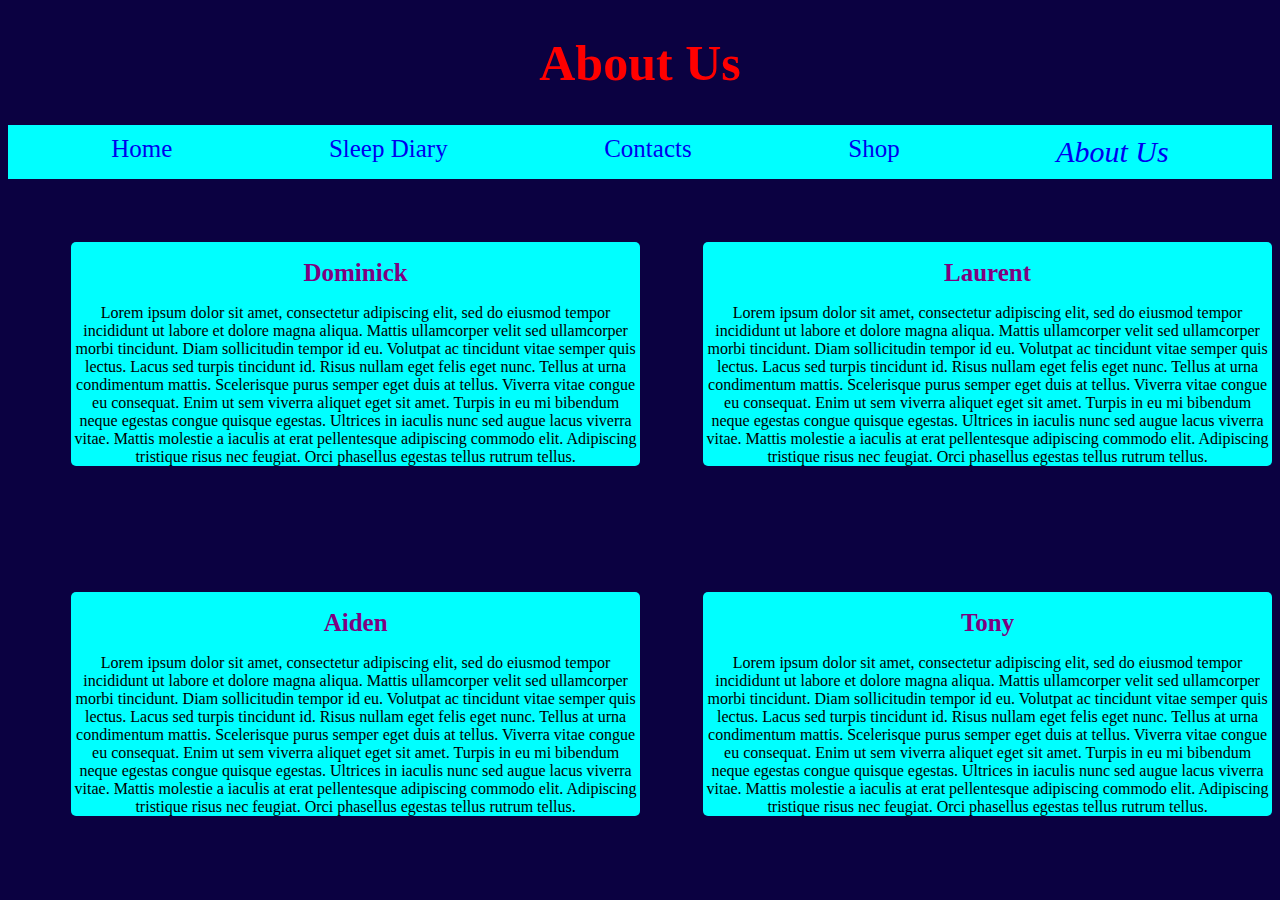
==== aboutUs.html @ c5c6dcc7 "Media Queries" ====
<!DOCTYPE html>

<html lang="en">
<head>
	<meta charset= "utf-8" />
<title>Sleep Tight</title>
<link rel="stylesheet" href="css/mobile.css" media="screen and (max-width:480px)"/>
<link rel="stylesheet" href="css/tablet.css" media="screen and  (min-width:481px) and (max-width: 768px)"/>
<link rel="stylesheet" href="css/main.css" media="screen and  (min-width:769px)"/> <!--desktop-->
<link rel = "icon" href= "images/moon.png">
<script src= "js/html5shiv.js"> </script>
</head>
<body>
	<header>
		<h1 class="banner">About Us</h1>
		<nav>
			<div class ="navbar">
				<a href ="index.html">Home</a>
				<a href ="diary.html">Sleep Diary</a>
				<a href="contacts.html">Contacts</a>
				<a href ="shop.html">Shop</a>
				<a href="aboutUs.html" class = "current">About Us</a>
			</div>
				</nav>
	</header>
	<main class = "container">
		
		<div><h1 class = "name">Dominick</h1>Lorem ipsum dolor sit amet, consectetur adipiscing elit, sed do eiusmod tempor incididunt ut labore et dolore magna aliqua. Mattis ullamcorper velit sed ullamcorper morbi tincidunt. Diam sollicitudin tempor id eu. Volutpat ac tincidunt vitae semper quis lectus. Lacus sed turpis tincidunt id. Risus nullam eget felis eget nunc. Tellus at urna condimentum mattis. Scelerisque purus semper eget duis at tellus. Viverra vitae congue eu consequat. Enim ut sem viverra aliquet eget sit amet. Turpis in eu mi bibendum neque egestas congue quisque egestas. Ultrices in iaculis nunc sed augue lacus viverra vitae. Mattis molestie a iaculis at erat pellentesque adipiscing commodo elit. Adipiscing tristique risus nec feugiat. Orci phasellus egestas tellus rutrum tellus.</div>
		<div><h1 class = "name">Laurent</h1>Lorem ipsum dolor sit amet, consectetur adipiscing elit, sed do eiusmod tempor incididunt ut labore et dolore magna aliqua. Mattis ullamcorper velit sed ullamcorper morbi tincidunt. Diam sollicitudin tempor id eu. Volutpat ac tincidunt vitae semper quis lectus. Lacus sed turpis tincidunt id. Risus nullam eget felis eget nunc. Tellus at urna condimentum mattis. Scelerisque purus semper eget duis at tellus. Viverra vitae congue eu consequat. Enim ut sem viverra aliquet eget sit amet. Turpis in eu mi bibendum neque egestas congue quisque egestas. Ultrices in iaculis nunc sed augue lacus viverra vitae. Mattis molestie a iaculis at erat pellentesque adipiscing commodo elit. Adipiscing tristique risus nec feugiat. Orci phasellus egestas tellus rutrum tellus.</div>
		<div><h1 class = "name">Aiden</h1>Lorem ipsum dolor sit amet, consectetur adipiscing elit, sed do eiusmod tempor incididunt ut labore et dolore magna aliqua. Mattis ullamcorper velit sed ullamcorper morbi tincidunt. Diam sollicitudin tempor id eu. Volutpat ac tincidunt vitae semper quis lectus. Lacus sed turpis tincidunt id. Risus nullam eget felis eget nunc. Tellus at urna condimentum mattis. Scelerisque purus semper eget duis at tellus. Viverra vitae congue eu consequat. Enim ut sem viverra aliquet eget sit amet. Turpis in eu mi bibendum neque egestas congue quisque egestas. Ultrices in iaculis nunc sed augue lacus viverra vitae. Mattis molestie a iaculis at erat pellentesque adipiscing commodo elit. Adipiscing tristique risus nec feugiat. Orci phasellus egestas tellus rutrum tellus.</div>
		<div><h1 class = "name">Tony</h1>Lorem ipsum dolor sit amet, consectetur adipiscing elit, sed do eiusmod tempor incididunt ut labore et dolore magna aliqua. Mattis ullamcorper velit sed ullamcorper morbi tincidunt. Diam sollicitudin tempor id eu. Volutpat ac tincidunt vitae semper quis lectus. Lacus sed turpis tincidunt id. Risus nullam eget felis eget nunc. Tellus at urna condimentum mattis. Scelerisque purus semper eget duis at tellus. Viverra vitae congue eu consequat. Enim ut sem viverra aliquet eget sit amet. Turpis in eu mi bibendum neque egestas congue quisque egestas. Ultrices in iaculis nunc sed augue lacus viverra vitae. Mattis molestie a iaculis at erat pellentesque adipiscing commodo elit. Adipiscing tristique risus nec feugiat. Orci phasellus egestas tellus rutrum tellus.</div>
		
	</main>
	<footer>
</footer>
</body>
</html>
---- css/mobile.css ----
nav {
    background-color: aqua;
    }
.navbar {
    float: center;
    text-align: center;
    padding: 10px 25px;
    font-size: 15px;
    background-color: aqua;
    text-decoration: none;
    display: flex;
    flex-direction: row;
    justify-content: space-around;

}
.navbar a:hover{
    background-color: chartreuse;
}
a{ 
    text-decoration: none;
    text-emphasis-color: black;
}
.banner {
    display: none;
    text-align: center;
    font-size: 50px;
    color: red;
}
/**New added conflict*/
.heading{
    text-align: center;
    font-size: 11px;
    border-radius: 20px;
    background:purple;
    margin-right: 25%;
    margin-left: 25%

}
/**
.articleImage{
    display:block;
    width: 500px;
    height: 350px;
    margin-left: auto;
    margin-right:auto;
}
**/
figcaption{
    text-align: right;
    font-size:7px;
    color:red;
}
/**New added conflict*/



body{
    background-color: rgb(11, 1, 65);
    /*
    background-image: url(../images/free-stars-pattern-vectors.jpg);
    background-repeat: repeat;
    */
    color: white;
}

.main_section{
    display: flex;
    flex-direction: column;
}

.main_section>article{
    flex:1 1 70%;
    border: 2px solid white;
    margin-top: 10px;
}
.main_section>article>p{
    display:none;
    padding: 0px 10px;
    margin-top: 10px;
}
.main_section article h1{
    text-align: center;
    
}
.main_section>aside{
    display: flex;
    flex:1 1 30%;
    flex-direction: row;
    border: 2px solid white;
    margin-top: 10px;
}
.main_section aside h2{
    text-align: center;
}

img {
    width: 96%;
    height: auto;
}

h1 {
    display: block;
    font-size: 2em;
    margin-top: 0.67em;
    margin-bottom: 0.67em;
    margin-left: 0;
    margin-right: 0;
    font-weight: bold;
  }

  h2 {
    display: block;
    font-size: 1em;
    margin-top: 0.83em;
    margin-bottom: 0.83em;
    margin-left: 0;
    margin-right: 0;
    font-weight: bold;
  }
---- css/tablet.css ----
nav {
    background-color: aqua;
    }
.navbar {
    float: center;
    text-align: center;
    padding: 10px 25px;
    font-size: 25px;
    background-color: aqua;
    text-decoration: none;
    display: flex;
    flex-direction: row;
    justify-content: space-around;

}
.navbar a:hover{
    background-color: chartreuse;
}
a{ 
    text-decoration: none;
    text-emphasis-color: black;
}
.banner {
    display: none;
    text-align: center;
    font-size: 50px;
    color: red;
}
/**New added conflict*/
.heading{
    text-align: center;
    font-size: 18px;
    border-radius: 20px;
    background:purple;
    margin-right: 25%;
    margin-left: 25%

}
/**
.articleImage{
    display:block;
    width: 500px;
    height: 350px;
    margin-left: auto;
    margin-right:auto;
}
**/
figcaption{
    text-align: right;
    font-size: 10px;
    color:red;
}
/**New added conflict*/



body{
    background-color: rgb(1, 1, 65);
    /*
    background-image: url(../images/free-stars-pattern-vectors.jpg);
    background-repeat: repeat;
    */
    color: white;
}

.main_section{
    display: flex;
    flex-direction: column;
}
.main_section>article{
    flex:1 1 70%;
    border: 2px solid white;
    margin-top: 10px;
    margin-left:2%;
}
.main_section>article>figure{
    float:left;
    width:70%;
    margin: 10px 5px 0px 5px;
    
}
.main_section>article>p{
    float:left;
    width:23%;
    height:170px;                 /*Controls the height of the paragraph block. Text can overflow box. Put border around it. Height should be based on the image- but no time*/
    overflow:hidden;/*The height is specified earlier- hide text that is overflowed*/
    padding: 0px 10px;
    margin-top: 10px;
}
.main_section article h1{
    text-align: center;
    
}
.main_section>aside{
    display: flex;
    flex:1 1 30%;
    flex-direction: row;
    border: 2px solid white;
    margin-top: 10px;
}
.main_section aside h2{
    text-align: center;
}

img {
    width: 96%;
    height: auto;
}

h1 {
    display: block;
    font-size: 2em;
    margin-top: 0.67em;
    margin-bottom: 0.67em;
    margin-left: 0;
    margin-right: 0;
    font-weight: bold;
  }

  h2 {
    display: block;
    font-size: 1em;
    margin-top: 0.83em;
    margin-bottom: 0.83em;
    margin-left: 0;
    margin-right: 0;
    font-weight: bold;
  }
---- css/main.css ----
nav {
    background-color: aqua;
    }
.navbar {
    float: center;
    text-align: center;
    padding: 10px 25px;
    font-size: 25px;
    background-color: aqua;
    text-decoration: none;
    display: flex;
    flex-direction: row;
    justify-content: space-around;

}
.navbar a:hover{
    color: red;
}
.current{
    font-size: 30px;
    font-style: italic;
    
}
a{ 
    text-decoration: none;
    text-emphasis-color: black;
}
.banner {
    text-align: center;
    font-size: 50px;
    color: red;
}
/**New added conflict*/
.heading{
    text-align: center;
    font-size: 25px;
    border-radius: 20px;
    background:purple;
    margin-right: 25%;
    margin-left: 25%

}
/**
.articleImage{
    display:block;
    width: 500px;
    height: 350px;
    margin-left: auto;
    margin-right:auto;
}
**/
figcaption{
    text-align: right;
    font-size: 15px;
    color:red;
}
/**New added conflict*/



body{
    background-color: rgb(11, 1, 65);
    /*
    background-image: url(../images/free-stars-pattern-vectors.jpg);
    background-repeat: repeat;
    */
    color: white;
}

.main_section{
    display: flex;
    flex-direction: row;
}
.main_section>article{
    flex:1 1 70%;
    border: 2px solid white;
    margin-top: 10px;
}
.main_section>article>p{
    padding: 0px 10px;
    margin-top: 10px;
}
.main_section article h1{
    text-align: center;
    
}
.main_section>aside{
    display: flex;
    flex:1 1 30%;
    flex-direction: column;
    border: 2px solid white;
    margin-top: 10px;
}
.main_section aside h2{
    text-align: center;
}

img {
    width: 96%;
    height: auto;
}

h1 {
    display: block;
    font-size: 2em;
    margin-top: 0.67em;
    margin-bottom: 0.67em;
    margin-left: 0;
    margin-right: 0;
    font-weight: bold;
  }

  h2 {
    display: block;
    font-size: 1em;
    margin-top: 0.83em;
    margin-bottom: 0.83em;
    margin-left: 0;
    margin-right: 0;
    font-weight: bold;
  }

  .entry {
    border-radius: 5px;
    background:cyan;
    color: black;
    margin-bottom: 100px;
    margin-right: 25%;
    margin-left:25%;
    font-size: 18px;
  }
  form{
      display: flex;
      justify-content: center;
  }

  .container{
      display: flex;
      flex-wrap: wrap;
      flex-direction: row;
      min-height: 100%;
  }
  .container > div{
      display: flex;
      flex-basis: 45%;
      flex-direction: column;
      justify-content: center;
      margin-top: 5%;
      margin-bottom: 5%;
      margin-left: 5%;  
      border-radius: 5px;
      text-align: center;
    background:cyan;
    color: black;
  }

  .name {
        text-align: center;
        font-size: 25px;
        color: purple;
        margin-right: 25%;
        margin-left: 25%
  }
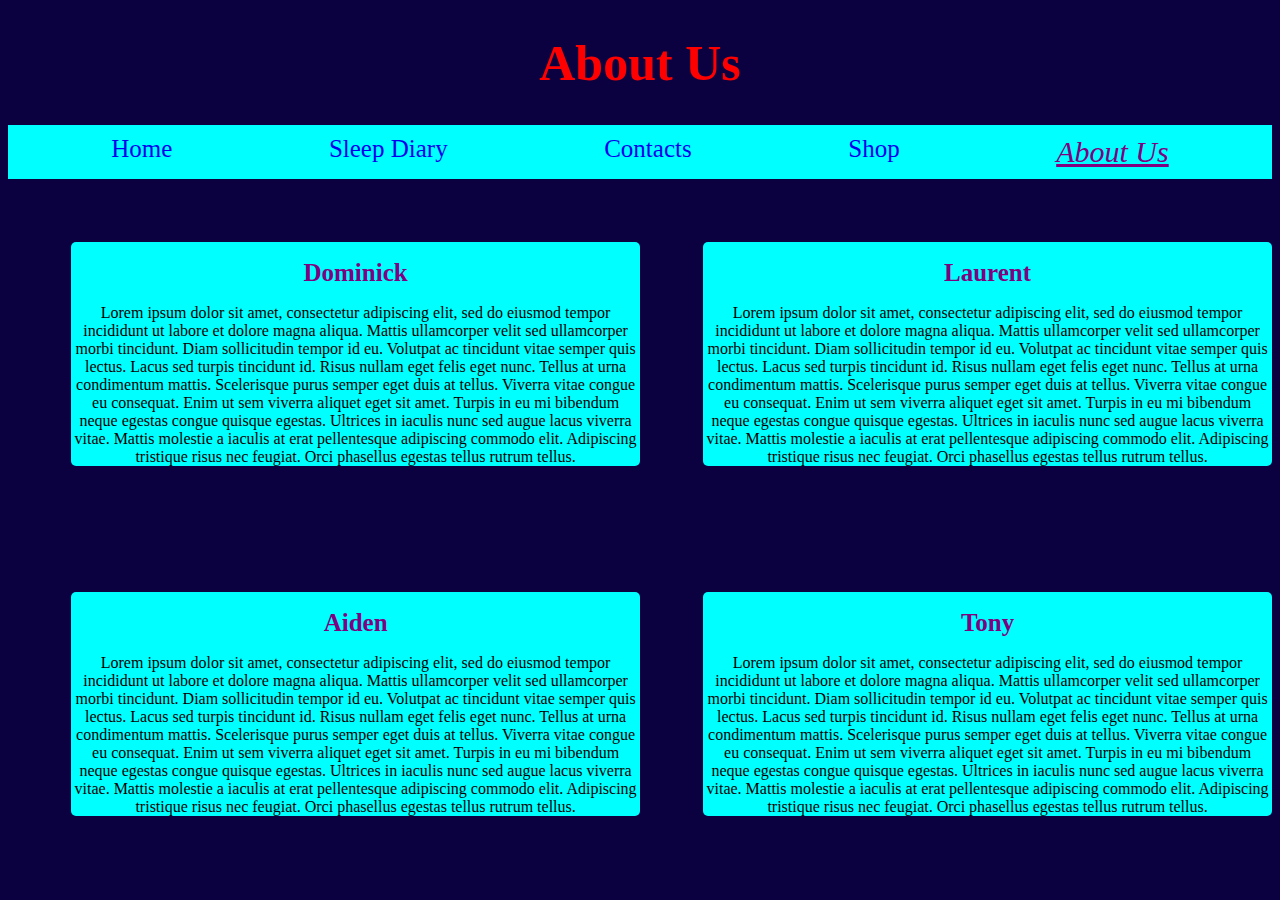
==== commit 7e2d888c: "Linked JavaScript code to all pages" ====
--- a/aboutUs.html
+++ b/aboutUs.html
@@ -4,11 +4,12 @@
 <head>
 	<meta charset= "utf-8" />
 <title>Sleep Tight</title>
+<meta name="viewport" content="width=device-width" />
 <link rel="stylesheet" href="css/mobile.css" media="screen and (max-width:480px)"/>
 <link rel="stylesheet" href="css/tablet.css" media="screen and  (min-width:481px) and (max-width: 768px)"/>
 <link rel="stylesheet" href="css/main.css" media="screen and  (min-width:769px)"/> <!--desktop-->
 <link rel = "icon" href= "images/moon.png">
-<script src= "js/html5shiv.js"> </script>
+<script src = 'java.js'></script>
 </head>
 <body>
 	<header>
--- a/css/mobile.css
+++ b/css/mobile.css
@@ -5,7 +5,7 @@
     float: center;
     text-align: center;
     padding: 10px 25px;
-    font-size: 15px;
+    font-size: 11px;
     background-color: aqua;
     text-decoration: none;
     display: flex;
@@ -14,7 +14,18 @@
 
 }
 .navbar a:hover{
-    background-color: chartreuse;
+    color: red;
+}
+.current{
+    font-size: 16px;
+    font-style: italic;
+    
+}
+.current{
+    font-size: 13px;
+    font-style: italic;
+    text-decoration: underline;
+    color: purple;
 }
 a{ 
     text-decoration: none;
@@ -29,7 +40,7 @@
 /**New added conflict*/
 .heading{
     text-align: center;
-    font-size: 11px;
+    font-size: 15px;
     border-radius: 20px;
     background:purple;
     margin-right: 25%;
@@ -110,7 +121,7 @@
 
   h2 {
     display: block;
-    font-size: 1em;
+    font-size: 11px;
     margin-top: 0.83em;
     margin-bottom: 0.83em;
     margin-left: 0;
@@ -118,3 +129,64 @@
     font-weight: bold;
   }
 
+  .entry {
+    border-radius: 5px;
+    background:cyan;
+    color: black;
+    margin-bottom: 50px;
+    margin-right: 5%;
+    margin-left:5%;
+    font-size: 15px;
+  }
+ .textBox{
+      display: flex;
+      flex-direction: row ;
+      justify-content: center;
+      margin:auto;
+  }
+
+  .recent{
+    text-align:center;
+  }
+
+  .textInput{
+    width: 50%;
+  }
+
+  .container{
+      display: flex;
+      flex-direction: column;
+      min-height: 100%;
+  }
+  .container > div{
+      display: flex;
+      flex-basis: 45%;
+      flex-direction: column;
+      justify-content: center;
+      margin-top: 4%;
+      margin-left: 2%;
+      margin-right: 2%;  
+      border-radius: 5px;
+      text-align: center;
+    background:cyan;
+    color: black;
+  }
+  
+  .name {
+        text-align: center;
+        font-size: 25px;
+        color: purple;
+        margin-right: 25%;
+        margin-left: 25%
+  }
+
+  .ProductImage{
+    display: block;
+    margin-left: auto;
+    margin-right: auto;
+    width: 50%;
+    height: auto;
+  }
+  .products h2{
+      text-align:center;
+  }--- a/css/tablet.css
+++ b/css/tablet.css
@@ -5,7 +5,7 @@
     float: center;
     text-align: center;
     padding: 10px 25px;
-    font-size: 25px;
+    font-size: 15px;
     background-color: aqua;
     text-decoration: none;
     display: flex;
@@ -14,22 +14,31 @@
 
 }
 .navbar a:hover{
-    background-color: chartreuse;
+    color: red;
+}
+.current{
+    font-size: 20px;
+    font-style: italic;
+}
+.current{
+    font-size: 17px;
+    font-style: italic;
+    text-decoration: underline;
+    color: purple;
 }
 a{ 
     text-decoration: none;
     text-emphasis-color: black;
 }
 .banner {
-    display: none;
     text-align: center;
-    font-size: 50px;
+    font-size: 30px;
     color: red;
 }
 /**New added conflict*/
 .heading{
     text-align: center;
-    font-size: 18px;
+    font-size: 20px;
     border-radius: 20px;
     background:purple;
     margin-right: 25%;
@@ -119,7 +128,7 @@
 
   h2 {
     display: block;
-    font-size: 1em;
+    font-size: 18px;
     margin-top: 0.83em;
     margin-bottom: 0.83em;
     margin-left: 0;
@@ -127,3 +136,64 @@
     font-weight: bold;
   }
 
+  .entry {
+    border-radius: 5px;
+    background:cyan;
+    color: black;
+    margin-bottom: 50px;
+    margin-right: 10%;
+    margin-left:10%;
+    font-size: 18px;
+  }
+ .textBox{
+      display: flex;
+      flex-direction: row ;
+      justify-content: center;
+      margin:auto;
+  }
+
+  .recent{
+    text-align:center;
+  }
+
+  .textInput{
+    width: 50%;
+  }
+
+  .container{
+      display: flex;
+      flex-direction: column;
+      min-height: 100%;
+  }
+  .container > div{
+      display: flex;
+      flex-basis: 45%;
+      flex-direction: column;
+      justify-content: center;
+      margin-top: 4%;
+      margin-left: 2%;
+      margin-right: 2%;  
+      border-radius: 5px;
+      text-align: center;
+    background:cyan;
+    color: black;
+  }
+
+  .name {
+        text-align: center;
+        font-size: 25px;
+        color: purple;
+        margin-right: 25%;
+        margin-left: 25%
+  }
+
+  .ProductImage{
+    display: block;
+    margin-left: auto;
+    margin-right: auto;
+    width: 50%;
+    height: auto;
+  }
+  .products h2{
+      text-align:center;
+  }
--- a/css/main.css
+++ b/css/main.css
@@ -1,3 +1,7 @@
+/*
+    Made by: Dominick Battinelli, Tony Huang, Aiden Boyce, Laurent Reyes
+    " I pledge my honor that I have abided by the Stevens Honor System" - Group 10
+*/
 nav {
     background-color: aqua;
     }
@@ -19,7 +23,8 @@
 .current{
     font-size: 30px;
     font-style: italic;
-    
+    text-decoration: underline;
+    color: purple;
 }
 a{ 
     text-decoration: none;
@@ -129,10 +134,22 @@
     margin-left:25%;
     font-size: 18px;
   }
-  form{
+  .textBox{
       display: flex;
+      flex-direction: row ;
       justify-content: center;
+      margin:auto;
   }
+
+  .recent{
+    text-align:center;
+  }
+
+  .textInput{
+    width: 50%;
+  }
+
+ 
 
   .container{
       display: flex;
@@ -162,3 +179,13 @@
         margin-left: 25%
   }
 
+
+  .ProductImage{
+    float:left;
+    width: 8%;
+    height: auto;
+    margin-right: 10px;
+  }
+  .products h2{
+      text-align:center;
+  }
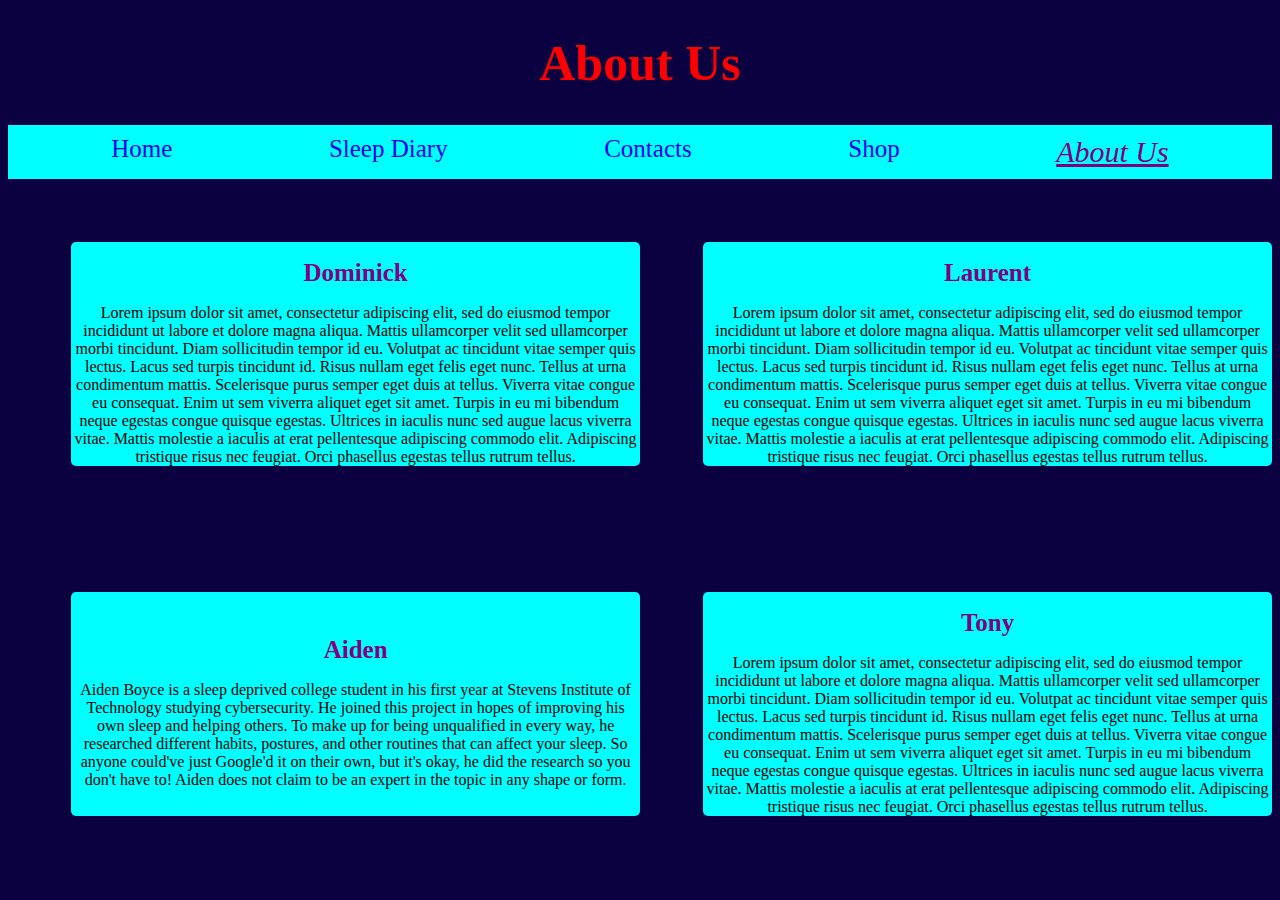
==== commit bb1da3e7: "About Aiden" ====
--- a/aboutUs.html
+++ b/aboutUs.html
@@ -28,7 +28,7 @@
 		
 		<div><h1 class = "name">Dominick</h1>Lorem ipsum dolor sit amet, consectetur adipiscing elit, sed do eiusmod tempor incididunt ut labore et dolore magna aliqua. Mattis ullamcorper velit sed ullamcorper morbi tincidunt. Diam sollicitudin tempor id eu. Volutpat ac tincidunt vitae semper quis lectus. Lacus sed turpis tincidunt id. Risus nullam eget felis eget nunc. Tellus at urna condimentum mattis. Scelerisque purus semper eget duis at tellus. Viverra vitae congue eu consequat. Enim ut sem viverra aliquet eget sit amet. Turpis in eu mi bibendum neque egestas congue quisque egestas. Ultrices in iaculis nunc sed augue lacus viverra vitae. Mattis molestie a iaculis at erat pellentesque adipiscing commodo elit. Adipiscing tristique risus nec feugiat. Orci phasellus egestas tellus rutrum tellus.</div>
 		<div><h1 class = "name">Laurent</h1>Lorem ipsum dolor sit amet, consectetur adipiscing elit, sed do eiusmod tempor incididunt ut labore et dolore magna aliqua. Mattis ullamcorper velit sed ullamcorper morbi tincidunt. Diam sollicitudin tempor id eu. Volutpat ac tincidunt vitae semper quis lectus. Lacus sed turpis tincidunt id. Risus nullam eget felis eget nunc. Tellus at urna condimentum mattis. Scelerisque purus semper eget duis at tellus. Viverra vitae congue eu consequat. Enim ut sem viverra aliquet eget sit amet. Turpis in eu mi bibendum neque egestas congue quisque egestas. Ultrices in iaculis nunc sed augue lacus viverra vitae. Mattis molestie a iaculis at erat pellentesque adipiscing commodo elit. Adipiscing tristique risus nec feugiat. Orci phasellus egestas tellus rutrum tellus.</div>
-		<div><h1 class = "name">Aiden</h1>Lorem ipsum dolor sit amet, consectetur adipiscing elit, sed do eiusmod tempor incididunt ut labore et dolore magna aliqua. Mattis ullamcorper velit sed ullamcorper morbi tincidunt. Diam sollicitudin tempor id eu. Volutpat ac tincidunt vitae semper quis lectus. Lacus sed turpis tincidunt id. Risus nullam eget felis eget nunc. Tellus at urna condimentum mattis. Scelerisque purus semper eget duis at tellus. Viverra vitae congue eu consequat. Enim ut sem viverra aliquet eget sit amet. Turpis in eu mi bibendum neque egestas congue quisque egestas. Ultrices in iaculis nunc sed augue lacus viverra vitae. Mattis molestie a iaculis at erat pellentesque adipiscing commodo elit. Adipiscing tristique risus nec feugiat. Orci phasellus egestas tellus rutrum tellus.</div>
+		<div><h1 class = "name">Aiden</h1>Aiden Boyce is a sleep deprived college student in his first year at Stevens Institute of Technology studying cybersecurity. He joined this project in hopes of improving his own sleep and helping others. To make up for being unqualified in every way, he researched different habits, postures, and other routines that can affect your sleep. So anyone could've just Google'd it on their own, but it's okay, he did the research so you don't have to! Aiden does not claim to be an expert in the topic in any shape or form.</div> 
 		<div><h1 class = "name">Tony</h1>Lorem ipsum dolor sit amet, consectetur adipiscing elit, sed do eiusmod tempor incididunt ut labore et dolore magna aliqua. Mattis ullamcorper velit sed ullamcorper morbi tincidunt. Diam sollicitudin tempor id eu. Volutpat ac tincidunt vitae semper quis lectus. Lacus sed turpis tincidunt id. Risus nullam eget felis eget nunc. Tellus at urna condimentum mattis. Scelerisque purus semper eget duis at tellus. Viverra vitae congue eu consequat. Enim ut sem viverra aliquet eget sit amet. Turpis in eu mi bibendum neque egestas congue quisque egestas. Ultrices in iaculis nunc sed augue lacus viverra vitae. Mattis molestie a iaculis at erat pellentesque adipiscing commodo elit. Adipiscing tristique risus nec feugiat. Orci phasellus egestas tellus rutrum tellus.</div>
 		
 	</main>
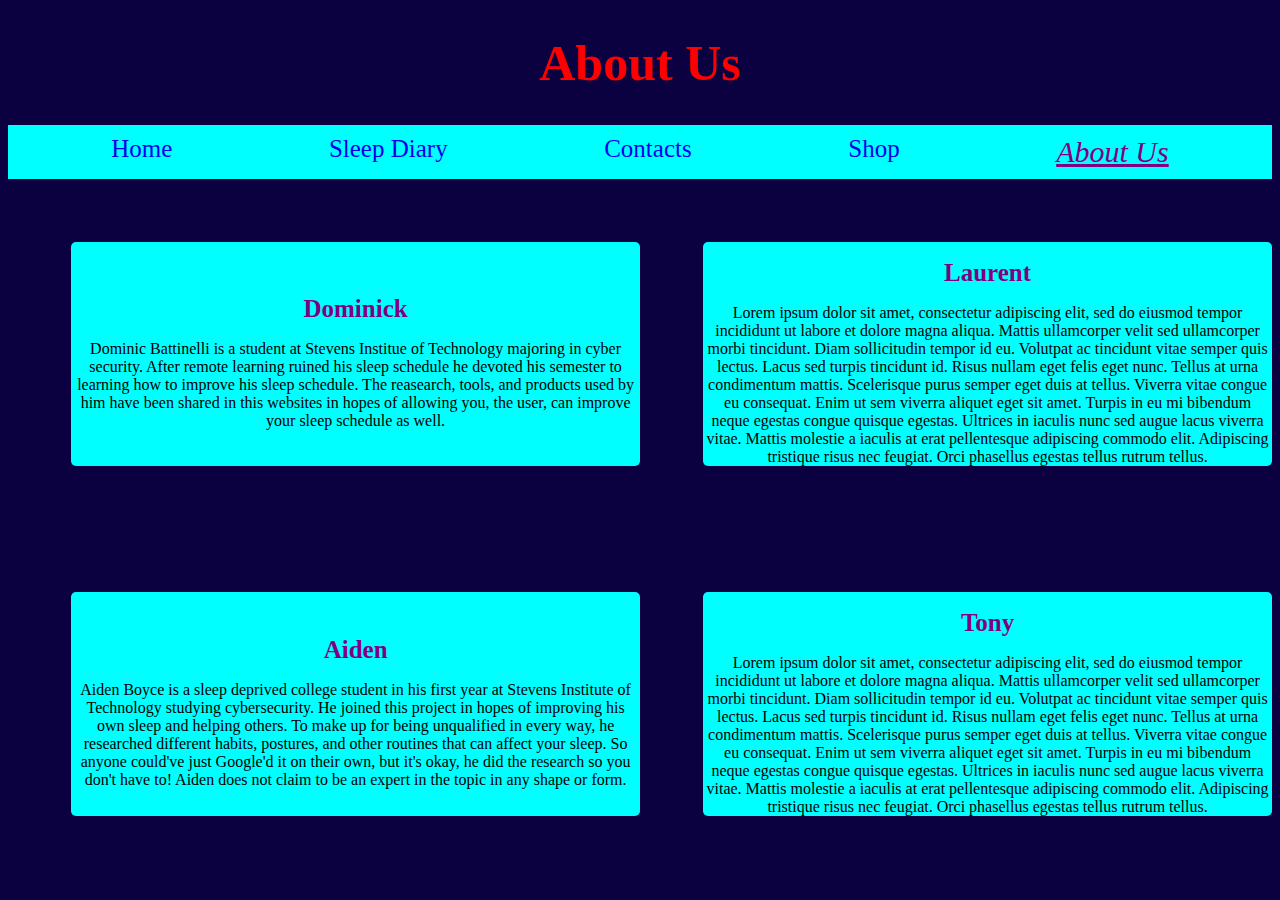
==== commit 9eb1c5a3: "Dominick About Me" ====
--- a/aboutUs.html
+++ b/aboutUs.html
@@ -26,7 +26,7 @@
 	</header>
 	<main class = "container">
 		
-		<div><h1 class = "name">Dominick</h1>Lorem ipsum dolor sit amet, consectetur adipiscing elit, sed do eiusmod tempor incididunt ut labore et dolore magna aliqua. Mattis ullamcorper velit sed ullamcorper morbi tincidunt. Diam sollicitudin tempor id eu. Volutpat ac tincidunt vitae semper quis lectus. Lacus sed turpis tincidunt id. Risus nullam eget felis eget nunc. Tellus at urna condimentum mattis. Scelerisque purus semper eget duis at tellus. Viverra vitae congue eu consequat. Enim ut sem viverra aliquet eget sit amet. Turpis in eu mi bibendum neque egestas congue quisque egestas. Ultrices in iaculis nunc sed augue lacus viverra vitae. Mattis molestie a iaculis at erat pellentesque adipiscing commodo elit. Adipiscing tristique risus nec feugiat. Orci phasellus egestas tellus rutrum tellus.</div>
+		<div><h1 class = "name">Dominick</h1>Dominic Battinelli is a student at Stevens Institue of Technology majoring in cyber security. After remote learning ruined his sleep schedule he devoted his semester to learning how to improve his sleep schedule. The reasearch, tools, and products used by him have been shared in this websites in hopes of allowing you, the user, can improve your sleep schedule as well. </div>
 		<div><h1 class = "name">Laurent</h1>Lorem ipsum dolor sit amet, consectetur adipiscing elit, sed do eiusmod tempor incididunt ut labore et dolore magna aliqua. Mattis ullamcorper velit sed ullamcorper morbi tincidunt. Diam sollicitudin tempor id eu. Volutpat ac tincidunt vitae semper quis lectus. Lacus sed turpis tincidunt id. Risus nullam eget felis eget nunc. Tellus at urna condimentum mattis. Scelerisque purus semper eget duis at tellus. Viverra vitae congue eu consequat. Enim ut sem viverra aliquet eget sit amet. Turpis in eu mi bibendum neque egestas congue quisque egestas. Ultrices in iaculis nunc sed augue lacus viverra vitae. Mattis molestie a iaculis at erat pellentesque adipiscing commodo elit. Adipiscing tristique risus nec feugiat. Orci phasellus egestas tellus rutrum tellus.</div>
 		<div><h1 class = "name">Aiden</h1>Aiden Boyce is a sleep deprived college student in his first year at Stevens Institute of Technology studying cybersecurity. He joined this project in hopes of improving his own sleep and helping others. To make up for being unqualified in every way, he researched different habits, postures, and other routines that can affect your sleep. So anyone could've just Google'd it on their own, but it's okay, he did the research so you don't have to! Aiden does not claim to be an expert in the topic in any shape or form.</div> 
 		<div><h1 class = "name">Tony</h1>Lorem ipsum dolor sit amet, consectetur adipiscing elit, sed do eiusmod tempor incididunt ut labore et dolore magna aliqua. Mattis ullamcorper velit sed ullamcorper morbi tincidunt. Diam sollicitudin tempor id eu. Volutpat ac tincidunt vitae semper quis lectus. Lacus sed turpis tincidunt id. Risus nullam eget felis eget nunc. Tellus at urna condimentum mattis. Scelerisque purus semper eget duis at tellus. Viverra vitae congue eu consequat. Enim ut sem viverra aliquet eget sit amet. Turpis in eu mi bibendum neque egestas congue quisque egestas. Ultrices in iaculis nunc sed augue lacus viverra vitae. Mattis molestie a iaculis at erat pellentesque adipiscing commodo elit. Adipiscing tristique risus nec feugiat. Orci phasellus egestas tellus rutrum tellus.</div>
--- a/css/mobile.css
+++ b/css/mobile.css
@@ -189,4 +189,16 @@
   }
   .products h2{
       text-align:center;
+  }
+  
+  .ContactImage{
+    display: block;
+    margin-left: auto;
+    margin-right: auto;
+    width: 50%;
+    height: auto;
+  }
+
+  .contacts h2{
+      text-align:center
   }--- a/css/tablet.css
+++ b/css/tablet.css
@@ -197,3 +197,15 @@
   .products h2{
       text-align:center;
   }
+
+  .ContactImage{
+    display: block;
+    margin-left: auto;
+    margin-right: auto;
+    width: 50%;
+    height: auto;
+  }
+
+  .contacts h2{
+      text-align:center
+  }--- a/css/main.css
+++ b/css/main.css
@@ -189,3 +189,14 @@
   .products h2{
       text-align:center;
   }
+
+  .ContactImage{
+    float:left;
+    width: 8%;
+    height: auto;
+    margin-right: 10px;
+  }
+
+  .contacts h2{
+      text-align:center;
+  }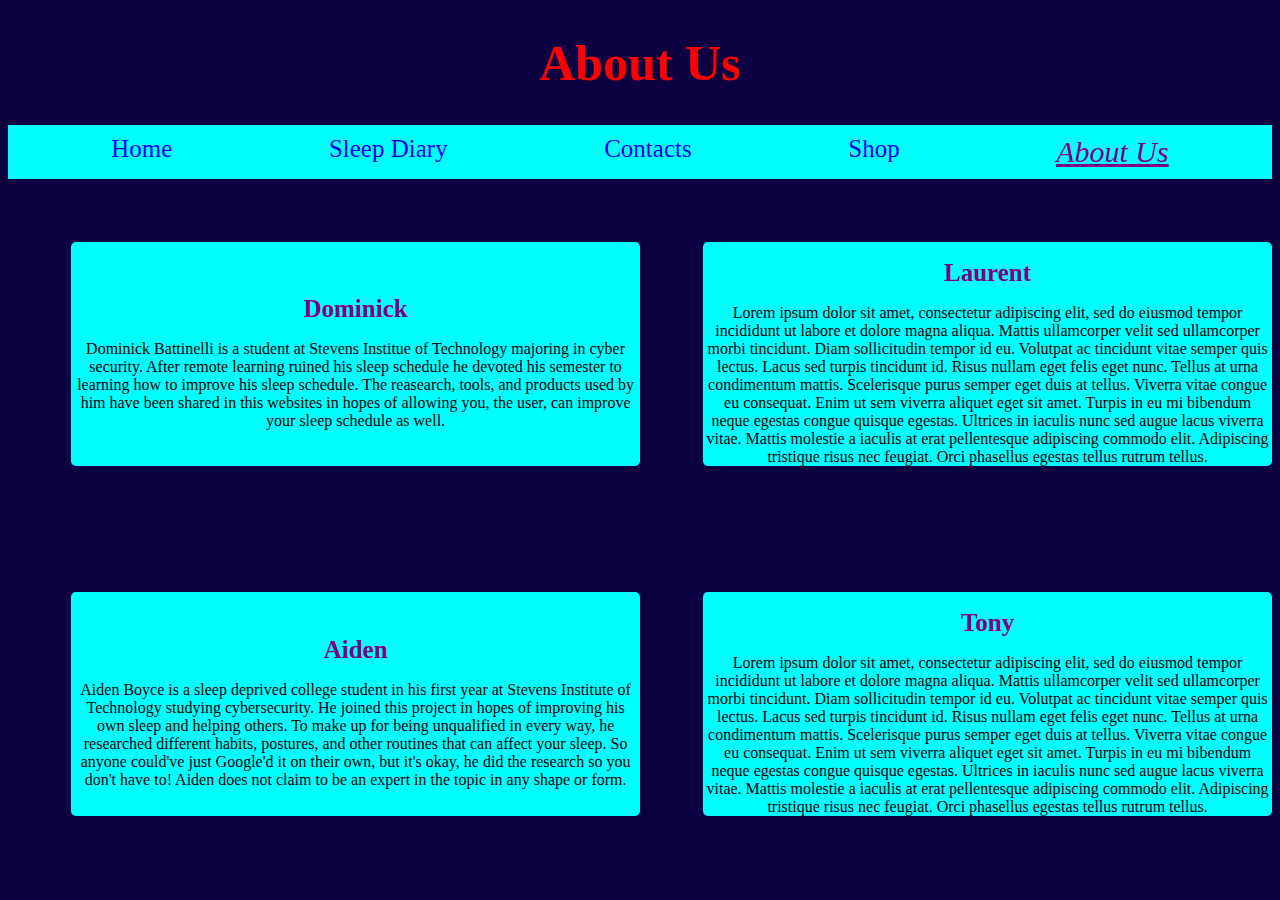
==== commit a0ee0f58: "Typo fix" ====
--- a/aboutUs.html
+++ b/aboutUs.html
@@ -26,7 +26,7 @@
 	</header>
 	<main class = "container">
 		
-		<div><h1 class = "name">Dominick</h1>Dominic Battinelli is a student at Stevens Institue of Technology majoring in cyber security. After remote learning ruined his sleep schedule he devoted his semester to learning how to improve his sleep schedule. The reasearch, tools, and products used by him have been shared in this websites in hopes of allowing you, the user, can improve your sleep schedule as well. </div>
+		<div><h1 class = "name">Dominick</h1>Dominick Battinelli is a student at Stevens Institue of Technology majoring in cyber security. After remote learning ruined his sleep schedule he devoted his semester to learning how to improve his sleep schedule. The reasearch, tools, and products used by him have been shared in this websites in hopes of allowing you, the user, can improve your sleep schedule as well. </div>
 		<div><h1 class = "name">Laurent</h1>Lorem ipsum dolor sit amet, consectetur adipiscing elit, sed do eiusmod tempor incididunt ut labore et dolore magna aliqua. Mattis ullamcorper velit sed ullamcorper morbi tincidunt. Diam sollicitudin tempor id eu. Volutpat ac tincidunt vitae semper quis lectus. Lacus sed turpis tincidunt id. Risus nullam eget felis eget nunc. Tellus at urna condimentum mattis. Scelerisque purus semper eget duis at tellus. Viverra vitae congue eu consequat. Enim ut sem viverra aliquet eget sit amet. Turpis in eu mi bibendum neque egestas congue quisque egestas. Ultrices in iaculis nunc sed augue lacus viverra vitae. Mattis molestie a iaculis at erat pellentesque adipiscing commodo elit. Adipiscing tristique risus nec feugiat. Orci phasellus egestas tellus rutrum tellus.</div>
 		<div><h1 class = "name">Aiden</h1>Aiden Boyce is a sleep deprived college student in his first year at Stevens Institute of Technology studying cybersecurity. He joined this project in hopes of improving his own sleep and helping others. To make up for being unqualified in every way, he researched different habits, postures, and other routines that can affect your sleep. So anyone could've just Google'd it on their own, but it's okay, he did the research so you don't have to! Aiden does not claim to be an expert in the topic in any shape or form.</div> 
 		<div><h1 class = "name">Tony</h1>Lorem ipsum dolor sit amet, consectetur adipiscing elit, sed do eiusmod tempor incididunt ut labore et dolore magna aliqua. Mattis ullamcorper velit sed ullamcorper morbi tincidunt. Diam sollicitudin tempor id eu. Volutpat ac tincidunt vitae semper quis lectus. Lacus sed turpis tincidunt id. Risus nullam eget felis eget nunc. Tellus at urna condimentum mattis. Scelerisque purus semper eget duis at tellus. Viverra vitae congue eu consequat. Enim ut sem viverra aliquet eget sit amet. Turpis in eu mi bibendum neque egestas congue quisque egestas. Ultrices in iaculis nunc sed augue lacus viverra vitae. Mattis molestie a iaculis at erat pellentesque adipiscing commodo elit. Adipiscing tristique risus nec feugiat. Orci phasellus egestas tellus rutrum tellus.</div>
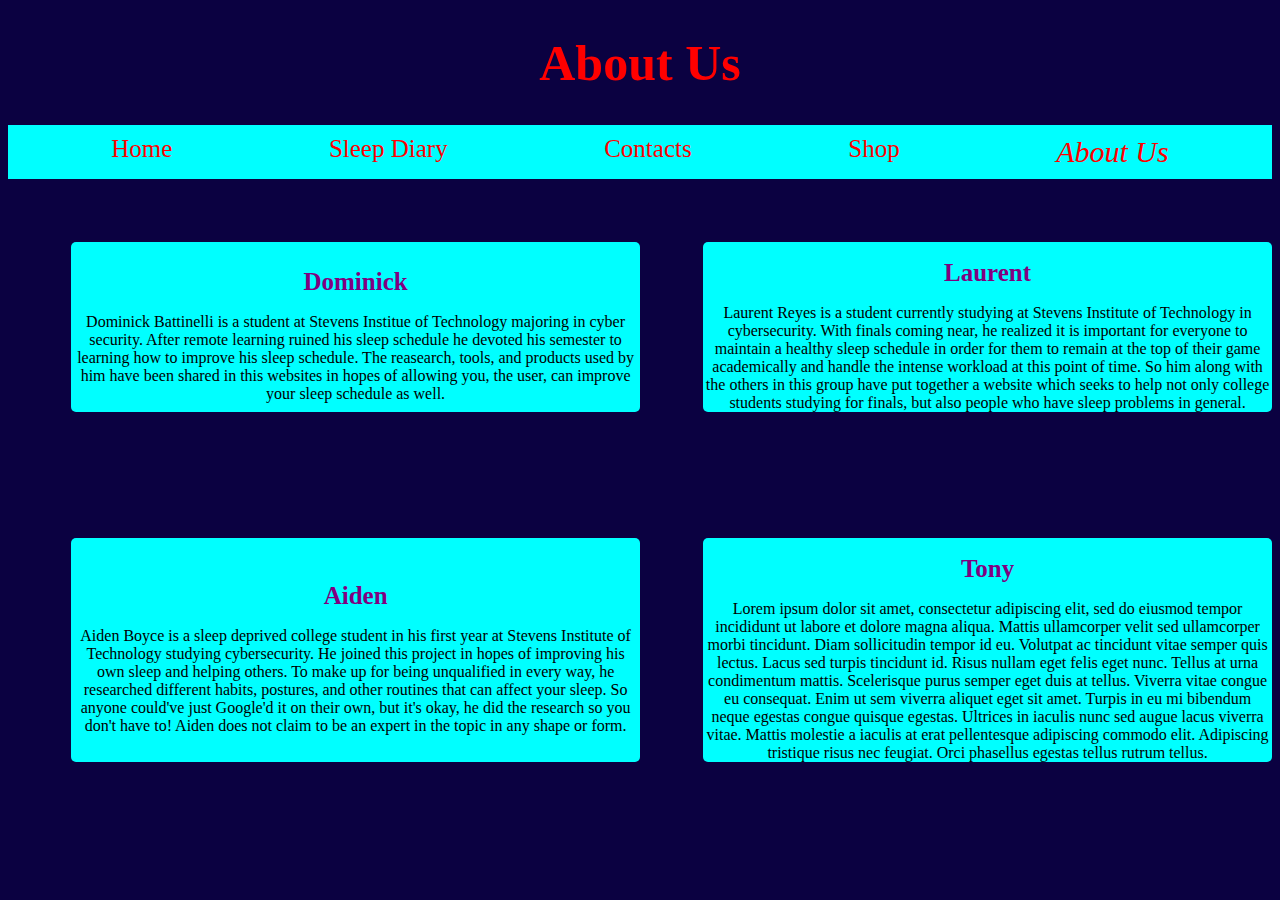
==== commit 2a56fc7e: "updatee" ====
--- a/aboutUs.html
+++ b/aboutUs.html
@@ -25,12 +25,12 @@
 				</nav>
 	</header>
 	<main class = "container">
-		
+
 		<div><h1 class = "name">Dominick</h1>Dominick Battinelli is a student at Stevens Institue of Technology majoring in cyber security. After remote learning ruined his sleep schedule he devoted his semester to learning how to improve his sleep schedule. The reasearch, tools, and products used by him have been shared in this websites in hopes of allowing you, the user, can improve your sleep schedule as well. </div>
-		<div><h1 class = "name">Laurent</h1>Lorem ipsum dolor sit amet, consectetur adipiscing elit, sed do eiusmod tempor incididunt ut labore et dolore magna aliqua. Mattis ullamcorper velit sed ullamcorper morbi tincidunt. Diam sollicitudin tempor id eu. Volutpat ac tincidunt vitae semper quis lectus. Lacus sed turpis tincidunt id. Risus nullam eget felis eget nunc. Tellus at urna condimentum mattis. Scelerisque purus semper eget duis at tellus. Viverra vitae congue eu consequat. Enim ut sem viverra aliquet eget sit amet. Turpis in eu mi bibendum neque egestas congue quisque egestas. Ultrices in iaculis nunc sed augue lacus viverra vitae. Mattis molestie a iaculis at erat pellentesque adipiscing commodo elit. Adipiscing tristique risus nec feugiat. Orci phasellus egestas tellus rutrum tellus.</div>
-		<div><h1 class = "name">Aiden</h1>Aiden Boyce is a sleep deprived college student in his first year at Stevens Institute of Technology studying cybersecurity. He joined this project in hopes of improving his own sleep and helping others. To make up for being unqualified in every way, he researched different habits, postures, and other routines that can affect your sleep. So anyone could've just Google'd it on their own, but it's okay, he did the research so you don't have to! Aiden does not claim to be an expert in the topic in any shape or form.</div> 
+		<div><h1 class = "name">Laurent</h1>Laurent Reyes is a student currently studying at Stevens Institute of Technology in cybersecurity. With finals coming near, he realized it is important for everyone to maintain a healthy sleep schedule in order for them to remain at the top of their game academically and handle the intense workload at this point of time. So him along with the others in this group have put together a website which seeks to help not only college students studying for finals, but also people who have sleep problems in general.</div>
+		<div><h1 class = "name">Aiden</h1>Aiden Boyce is a sleep deprived college student in his first year at Stevens Institute of Technology studying cybersecurity. He joined this project in hopes of improving his own sleep and helping others. To make up for being unqualified in every way, he researched different habits, postures, and other routines that can affect your sleep. So anyone could've just Google'd it on their own, but it's okay, he did the research so you don't have to! Aiden does not claim to be an expert in the topic in any shape or form.</div>
 		<div><h1 class = "name">Tony</h1>Lorem ipsum dolor sit amet, consectetur adipiscing elit, sed do eiusmod tempor incididunt ut labore et dolore magna aliqua. Mattis ullamcorper velit sed ullamcorper morbi tincidunt. Diam sollicitudin tempor id eu. Volutpat ac tincidunt vitae semper quis lectus. Lacus sed turpis tincidunt id. Risus nullam eget felis eget nunc. Tellus at urna condimentum mattis. Scelerisque purus semper eget duis at tellus. Viverra vitae congue eu consequat. Enim ut sem viverra aliquet eget sit amet. Turpis in eu mi bibendum neque egestas congue quisque egestas. Ultrices in iaculis nunc sed augue lacus viverra vitae. Mattis molestie a iaculis at erat pellentesque adipiscing commodo elit. Adipiscing tristique risus nec feugiat. Orci phasellus egestas tellus rutrum tellus.</div>
-		
+
 	</main>
 	<footer>
 </footer>
--- a/css/mobile.css
+++ b/css/mobile.css
@@ -62,7 +62,16 @@
     color:red;
 }
 /**New added conflict*/
-
+a:link {
+    color: red;
+    background-color: transparent;
+    text-decoration: none;
+  }
+  a:visited {
+    color: red;
+    background-color: transparent;
+    text-decoration: none;
+  }
 
 
 body{
--- a/css/tablet.css
+++ b/css/tablet.css
@@ -60,7 +60,16 @@
     color:red;
 }
 /**New added conflict*/
-
+a:link {
+    color: red;
+    background-color: transparent;
+    text-decoration: none;
+  }
+  a:visited {
+    color: red;
+    background-color: transparent;
+    text-decoration: none;
+  }
 
 
 body{
--- a/css/main.css
+++ b/css/main.css
@@ -60,8 +60,16 @@
     color:red;
 }
 /**New added conflict*/
-
-
+a:link {
+    color: red;
+    background-color: transparent;
+    text-decoration: none;
+  }
+  a:visited {
+    color: red;
+    background-color: transparent;
+    text-decoration: none;
+  }
 
 body{
     background-color: rgb(11, 1, 65);
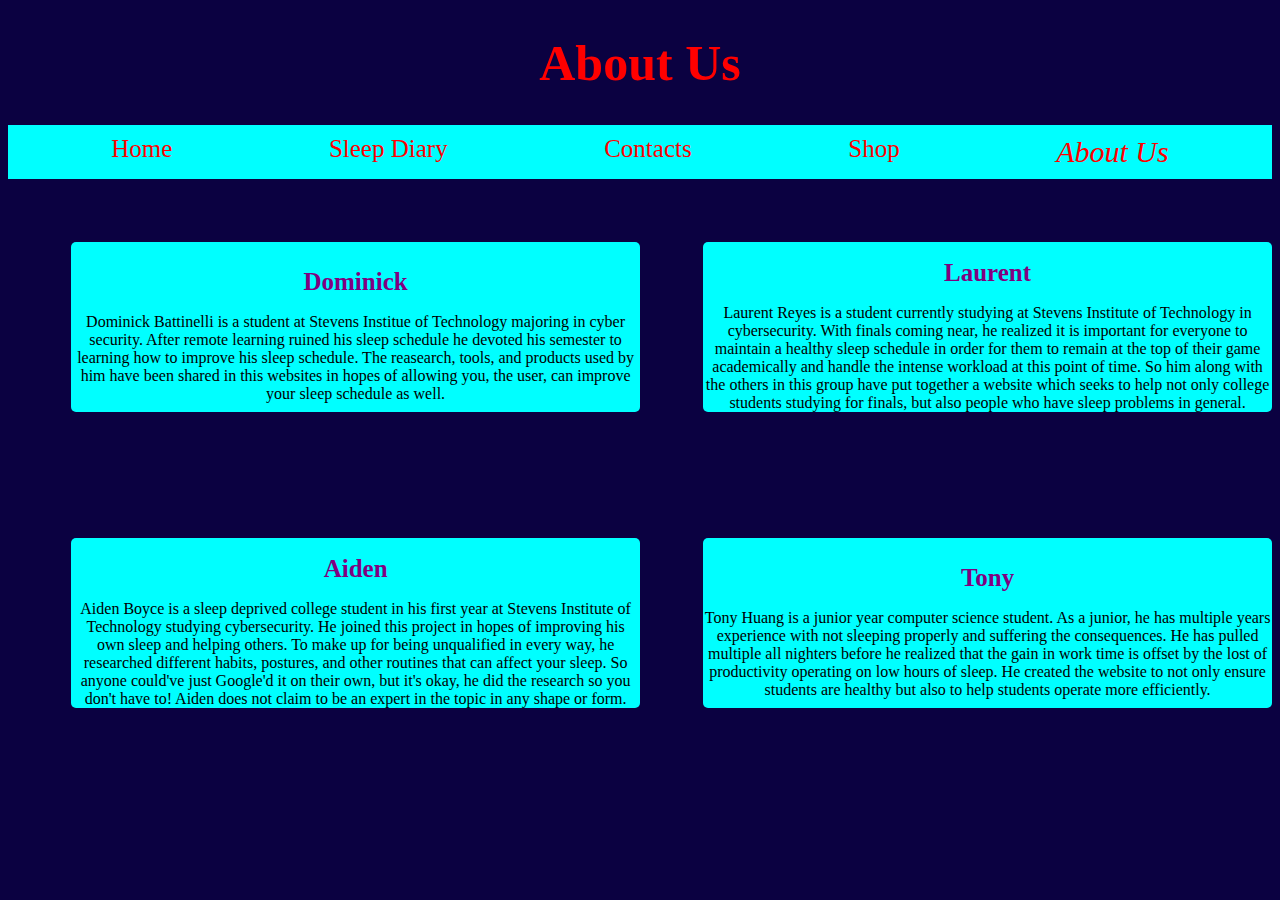
==== commit 24163e6f: "Update about us" ====
--- a/aboutUs.html
+++ b/aboutUs.html
@@ -29,7 +29,7 @@
 		<div><h1 class = "name">Dominick</h1>Dominick Battinelli is a student at Stevens Institue of Technology majoring in cyber security. After remote learning ruined his sleep schedule he devoted his semester to learning how to improve his sleep schedule. The reasearch, tools, and products used by him have been shared in this websites in hopes of allowing you, the user, can improve your sleep schedule as well. </div>
 		<div><h1 class = "name">Laurent</h1>Laurent Reyes is a student currently studying at Stevens Institute of Technology in cybersecurity. With finals coming near, he realized it is important for everyone to maintain a healthy sleep schedule in order for them to remain at the top of their game academically and handle the intense workload at this point of time. So him along with the others in this group have put together a website which seeks to help not only college students studying for finals, but also people who have sleep problems in general.</div>
 		<div><h1 class = "name">Aiden</h1>Aiden Boyce is a sleep deprived college student in his first year at Stevens Institute of Technology studying cybersecurity. He joined this project in hopes of improving his own sleep and helping others. To make up for being unqualified in every way, he researched different habits, postures, and other routines that can affect your sleep. So anyone could've just Google'd it on their own, but it's okay, he did the research so you don't have to! Aiden does not claim to be an expert in the topic in any shape or form.</div>
-		<div><h1 class = "name">Tony</h1>Lorem ipsum dolor sit amet, consectetur adipiscing elit, sed do eiusmod tempor incididunt ut labore et dolore magna aliqua. Mattis ullamcorper velit sed ullamcorper morbi tincidunt. Diam sollicitudin tempor id eu. Volutpat ac tincidunt vitae semper quis lectus. Lacus sed turpis tincidunt id. Risus nullam eget felis eget nunc. Tellus at urna condimentum mattis. Scelerisque purus semper eget duis at tellus. Viverra vitae congue eu consequat. Enim ut sem viverra aliquet eget sit amet. Turpis in eu mi bibendum neque egestas congue quisque egestas. Ultrices in iaculis nunc sed augue lacus viverra vitae. Mattis molestie a iaculis at erat pellentesque adipiscing commodo elit. Adipiscing tristique risus nec feugiat. Orci phasellus egestas tellus rutrum tellus.</div>
+		<div><h1 class = "name">Tony</h1>Tony Huang is a junior year computer science student. As a junior, he has multiple years experience with not sleeping properly and suffering the consequences. He has pulled multiple all nighters before he realized that the gain in work time is offset by the lost of productivity operating on low hours of sleep. He created the website to not only ensure students are healthy but also to help students operate more efficiently. </div>
 
 	</main>
 	<footer>
